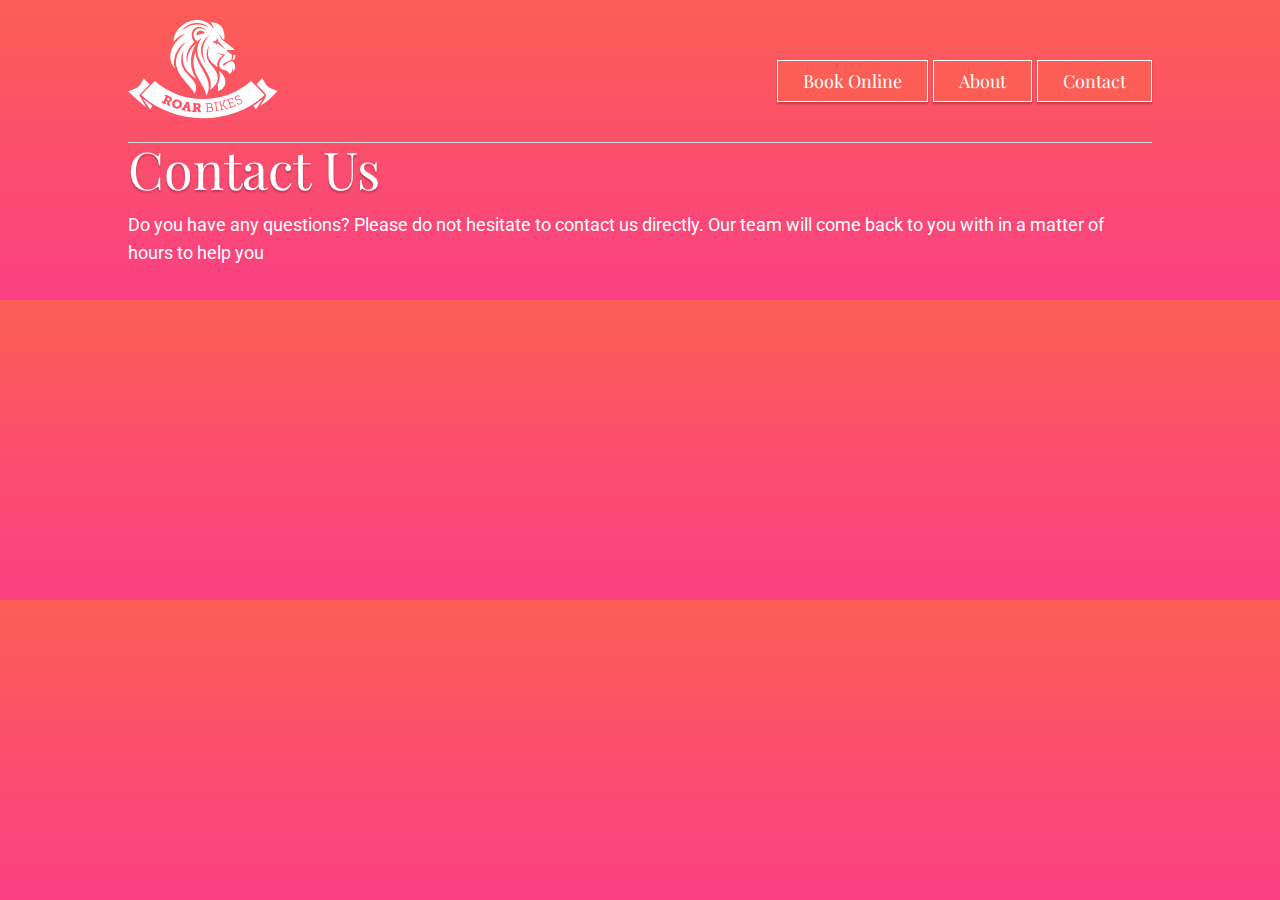
==== contact-us.html @ 896c7531 "added contact page" ====
<!DOCTYPE html>
<html lang="en">
  <head>
    <meta charset="UTF-8" />
    <meta name="viewport" content="width=device-width, initial-scale=1.0" />
    <meta http-equiv="X-UA-Compatible" content="ie=edge" />
    <title>Roar Cycle - Contact Us Details Address Phone Number</title>
    <meta
      name="description"
      content="Contact details for Roar - 55 Hollow Road, Atl GA 30090. Phone +525 5655654"
    />

    <!-- This is Eric Meyers CSS reset -->
    <link rel="stylesheet" href="css-reset.css" />

    <!-- This is my own style sheet -->
    <link rel="stylesheet" href="style.css" />
    <link
      href="https://fonts.googleapis.com/css?family=Playfair+Display|Roboto:300&display=swap"
      rel="stylesheet"
    />
    <link
      rel="stylesheet"
      href="https://use.fontawesome.com/releases/v5.15.2/css/all.css"
      integrity="sha384-vSIIfh2YWi9wW0r9iZe7RJPrKwp6bG+s9QZMoITbCckVJqGCCRhc+ccxNcdpHuYu"
      crossorigin="anonymous"
    />
  </head>
  <body>
    <div class="container">
      <header>
        <div class="logo">
          <a href="index.html"
            ><img
              src="images/logo-roar-bikes.png"
              alt="Logo for Bike Repair shop Roar Bikes"
          /></a>
        </div>

        <nav>
          <div class="navbutton">
            <a href="#" class="mybutton">Book Online</a>
            <div class="dropdown">
              <div class="mybutton"><a href="">Onsite Service</a></div>
              <div class="mybutton"><a href="">Parts Delivery</a></div>
              <div class="mybutton"><a href="">Request Callback</a></div>
            </div>
          </div>
          <div class="navbutton">
            <a href="#" class="mybutton">About</a>
          </div>
          <div class="navbutton">
            <a href="#" class="mybutton">Contact</a>
          </div>
        </nav>
      </header>
      <div class="main2">
        <h1>Contact Us</h1>
        <p>
          Do you have any questions? Please do not hesitate to contact us
          directly. Our team will come back to you with in a matter of hours to
          help you
        </p>
      </div>
    </div>
  </body>
</html>
---- style.css ----
html {
  background-image: linear-gradient(#fc5e55, #fa4083);
}

body {
  background-image: url(images/image-lion-background.png);
  background-position: top center;
  background-repeat: no-repeat;
  font-family: 'Roboto', sans-serif;
  color: white;
  font-size: 1.125rem;
}
a {
  color: white;
  text-decoration: none;
}

.container {
  width: 1024px;
  min-height: 300px;
  margin-left: auto;
  margin-right: auto;
}

header {
  display: flex;
  justify-content: space-between;
  align-items: center;
  padding-top: 20px;
  padding-bottom: 20px;
  border-bottom: 1px solid lightgray;
}

main {
  min-height: 300px;
  display: flex;
  align-items: center;
}
.main2 {
}

.cards {
  display: flex;
  justify-content: space-between;
  text-align: center;
}

.card1 {
  background-image: url(images/image-background-card1.jpg);
  background-size: cover;
  background-position: bottom;
  min-height: 250px;
  width: 30%;
}

.card2 {
  background-image: url(images/image-background-card2.jpg);
  background-size: cover;
  background-position: bottom;
  min-height: 250;
  width: 30%;
}

.card3 {
  background-image: url(images/image-background-card3.jpg);
  background-size: cover;
  background-position: bottom;
  min-height: 250;
  width: 30%;
}

.card1,
.card2,
.card3 {
  padding: 30px 30px 20px 30px;
  box-sizing: border-box;
  box-shadow: 5px 10px 10px rgba(0, 0, 0, 0.268);
}

.herobox1 {
  flex: 2;
  padding-right: 100px;
}

.herobox2 {
  flex: 1;
}

h1 {
  font-size: 3.25rem;
  font-family: 'Playfair Display', serif;
  margin-bottom: 1rem;
  text-shadow: 0px 2px 2px rgba(0, 0, 0, 0.268);
}
h2 {
  font-size: 2rem;
  font-family: 'Playfair Display', serif;
  margin-top: 20px;
}

p {
  line-height: 1.75rem;
  margin-bottom: 0.5rem;
}

.cards p {
  font-size: 0.85rem;
  line-height: 1.2rem;
  margin-top: 10px;
}

.cards i {
  font-size: 100px;
}

.mybutton {
  background-color: white;
  color: #fa4083;
  font-family: 'Playfair Display', serif;
  padding: 11px 25px;
  display: inline-block;
  margin-top: 20px;
  border-radius: 0px 100px 100px 0px;
  box-shadow: 0px 2px 2px rgba(0, 0, 0, 0.268);
}

.mybutton:hover {
  background-color: rgb(110, 10, 27);
  transition-duration: 1s;
}
nav a.mybutton {
  border-radius: 0px;
  margin-left: 1px;
  background-color: #fc5e55;
  color: white;
  border: solid 1px white;
}
.testimonials {
  display: flex;
  flex-wrap: wrap;
  justify-content: space-between;
  margin-bottom: 100px;
}

.tbox {
  width: 47%;
  padding: 50px;
  border: 1px solid white;
  box-sizing: border-box;
  margin-top: 50px;
}

.tbox p:last-of-type {
  font-size: 0.8rem;
  padding-left: 30px;
}

.navbutton {
  display: inline-block;
}
.dropdown {
  display: none;
  position: absolute;
  z-index: 1;
  padding-top: 20px;
  text-align: center;
}
.navbutton:hover .dropdown {
  display: block;
}
.dropdown .mybutton {
  display: block;
  width: 50px;
  margin-top: 1px;
  background-color: white;
  border-radius: 0px 0px 0px;
}

.dropdown .mybutton a {
  color: green;
}
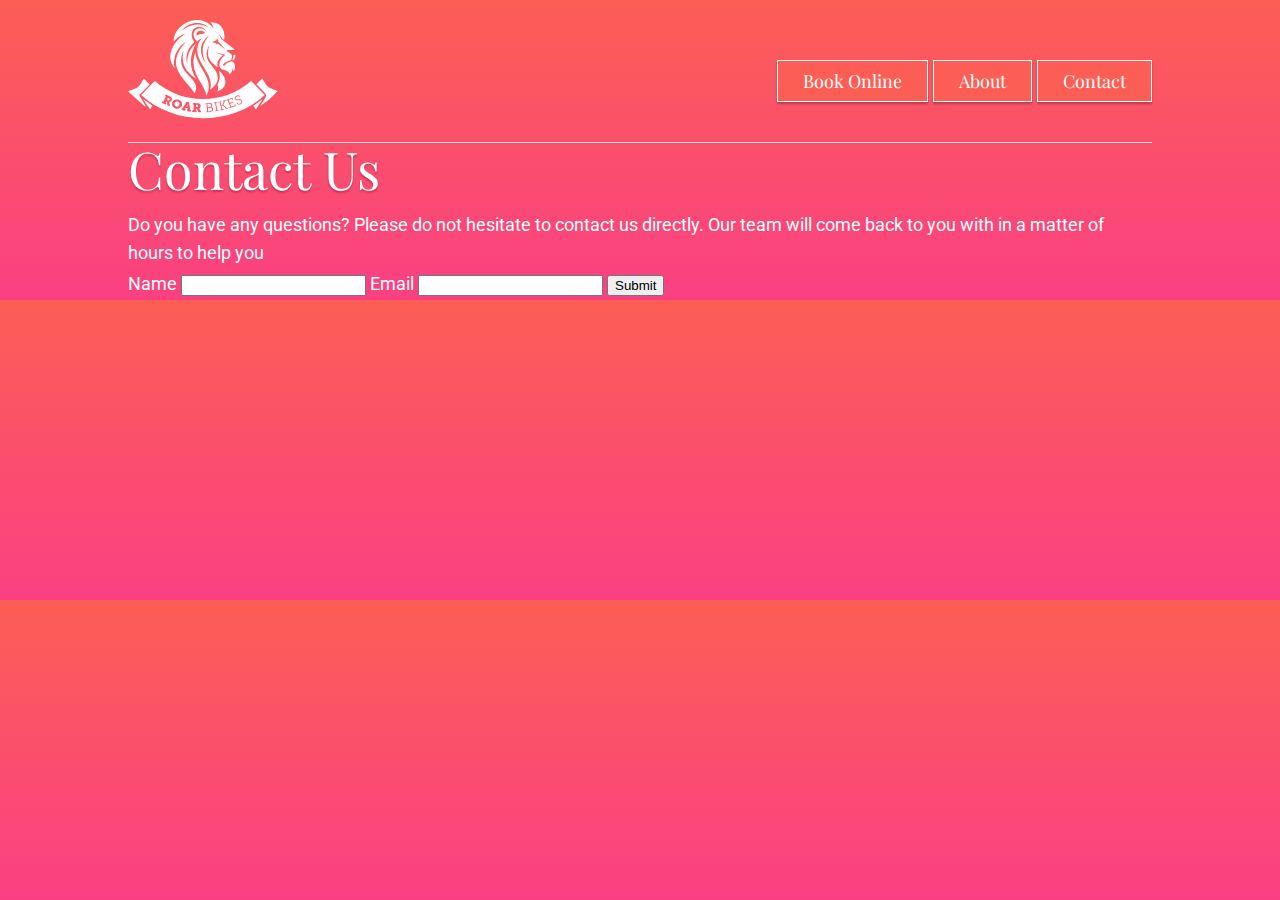
==== commit 0888af19: "added form" ====
--- a/contact-us.html
+++ b/contact-us.html
@@ -61,6 +61,14 @@
           directly. Our team will come back to you with in a matter of hours to
           help you
         </p>
+
+        <form action="" method="post">
+          <label for="name">Name</label>
+          <input type="text" name="name" id="name" />
+          <label for="email">Email</label>
+          <input type="email" name="email" id="name" />
+          <input type="submit" value="Submit" />
+        </form>
       </div>
     </div>
   </body>
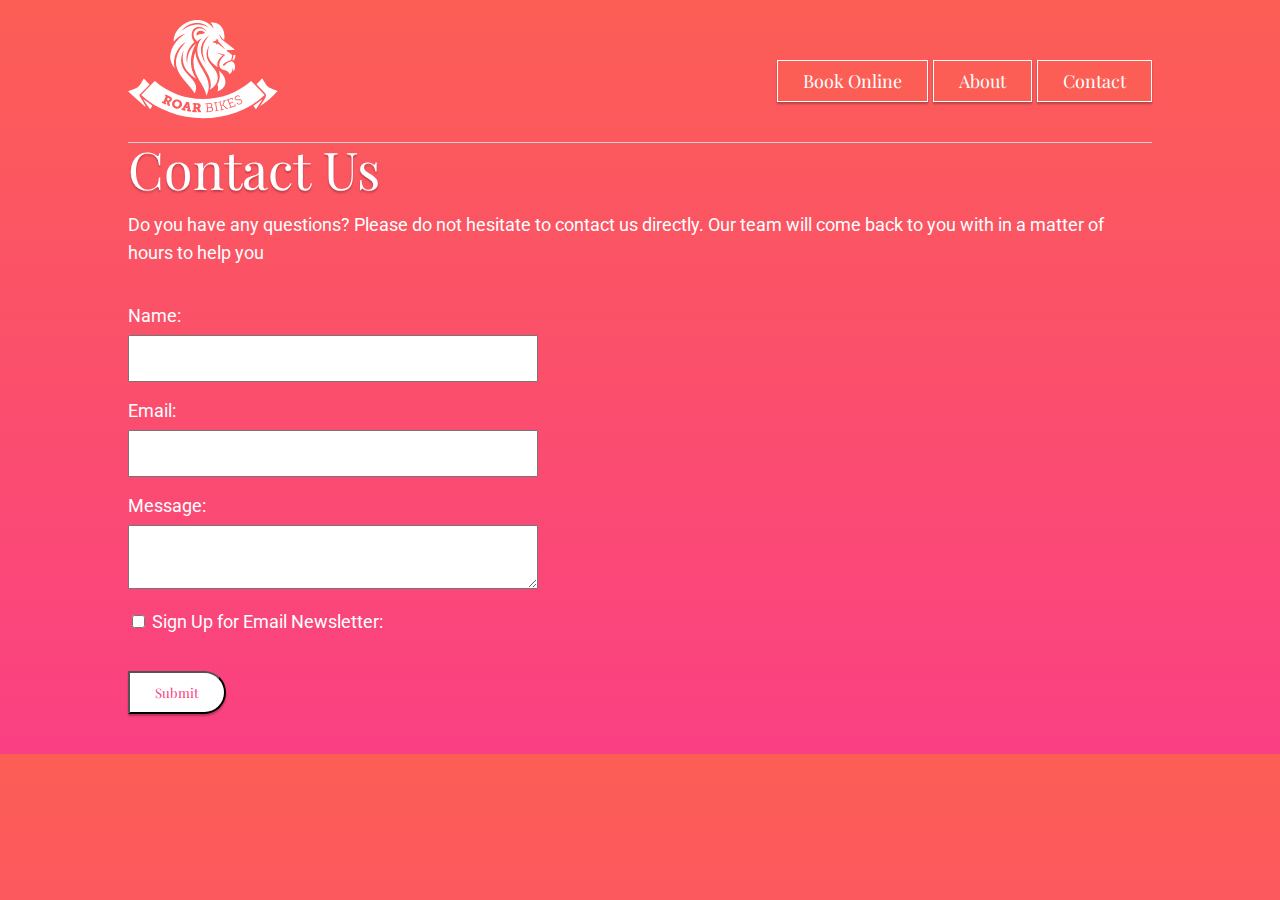
==== commit 05dd759e: "added form styles" ====
--- a/contact-us.html
+++ b/contact-us.html
@@ -62,12 +62,34 @@
           help you
         </p>
 
-        <form action="" method="post">
-          <label for="name">Name</label>
-          <input type="text" name="name" id="name" />
-          <label for="email">Email</label>
-          <input type="email" name="email" id="name" />
-          <input type="submit" value="Submit" />
+        <form action="https://formspree.io/f/mqkgvrne" method="POST">
+          <div class="inputwrapper">
+            <label class="newline"> Name: </label>
+            <input type="text" name="name" />
+          </div>
+          <div class="inputwrapper">
+            <label class="newline"> Email:</label>
+            <input type="email" name="email" />
+          </div>
+          <div class="inputwrapper">
+            <label class="newline"> Message:</label>
+            <textarea name="message" cols="100" row="5"></textarea>
+          </div>
+
+          <div class="inputwrapper">
+            <input
+              type="checkbox"
+              name="email-sub"
+              id="email-sub"
+              value="yes-sign-me-up"
+            />
+
+            <label> Sign Up for Email Newsletter: </label>
+          </div>
+
+          <!-- your other form fields go here -->
+
+          <input type="submit" value="Submit" class="mybutton" />
         </form>
       </div>
     </div>
--- a/style.css
+++ b/style.css
@@ -179,3 +179,26 @@
 .dropdown .mybutton a {
   color: green;
 }
+
+.inputwrapper {
+  margin-bottom: 20px;
+}
+
+input[type='text'],
+input[type='email'],
+textarea {
+  padding: 12px 20px;
+  width: 40%;
+  font-family: 'Roboto';
+  font-size: 1rem;
+  box-sizing: border-box;
+}
+
+.newline {
+  display: block;
+  margin-bottom: 10px;
+}
+
+form {
+  margin: 40px 0px;
+}
